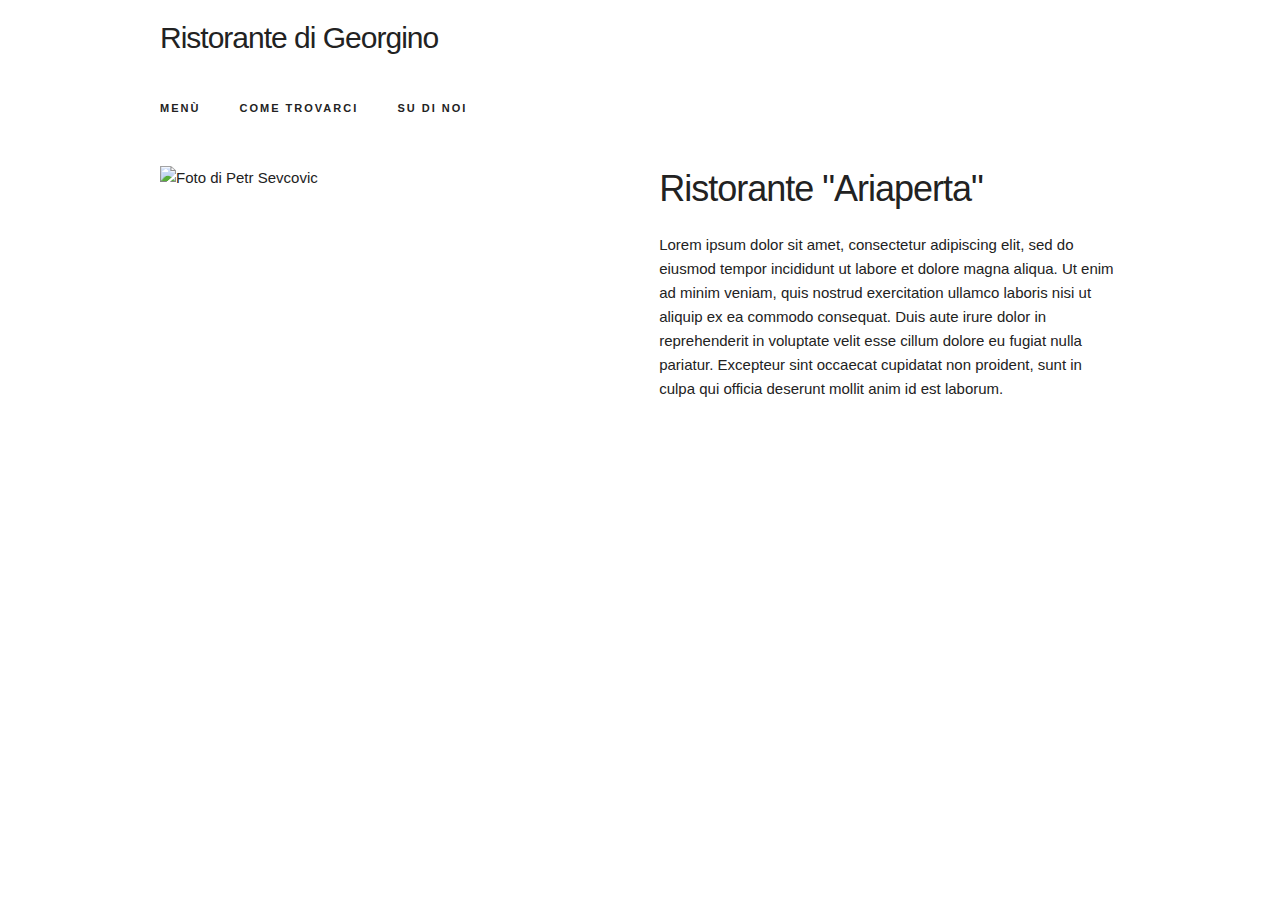
==== index.html @ 790918b3 "Primo commit" ====
<!doctype html>
<html>
  <head>
    <title>Ristorante di George</title>
    <!--Includo gli stili-->
    <link rel="stylesheet" href="skeleton.css"/>
    <link rel="stylesheet" href="normalize.css"/>
    <link rel="stylesheet" href="custom.css"/>
    <!--Tag meta-->
    <meta charset="utf-8"/>
    <meta name="description" content="Sito web ufficiale del ristorante di George"/>

  </head>
  <body>
    <div class="container">
      <h1>Ristorante di Georgino</h1>
      <nav class="navbar">
        <ul>
          <li><a href="#">Menù</a></li>
          <li><a href="#">Come trovarci</a></li>
          <li><a href="#">Su di noi</a></li>
        <ul>
      </nav>
      <div class="row">
        <div class="six columns">
          <img src="restaurant.jpg" title="Foto di Petr Sevcovic" class="u-full-width"/>
        </div>
        <div class="six columns">
          <h3>Ristorante "Ariaperta"</h3>
          <p>Lorem ipsum dolor sit amet, consectetur adipiscing elit, sed do eiusmod tempor incididunt ut labore et dolore magna aliqua. Ut enim ad minim veniam, quis nostrud exercitation ullamco laboris nisi ut aliquip ex ea commodo consequat. Duis aute irure dolor in reprehenderit in voluptate velit esse cillum dolore eu fugiat nulla pariatur. Excepteur sint occaecat cupidatat non proident, sunt in culpa qui officia deserunt mollit anim id est laborum.</p>

      </div>
      <footer>
        <p>
      </footer>
    </div>
  </body>
</html>
---- skeleton.css ----
/*
* Skeleton V2.0.4
* Copyright 2014, Dave Gamache
* www.getskeleton.com
* Free to use under the MIT license.
* http://www.opensource.org/licenses/mit-license.php
* 12/29/2014
*/


/* Table of contents
––––––––––––––––––––––––––––––––––––––––––––––––––
- Grid
- Base Styles
- Typography
- Links
- Buttons
- Forms
- Lists
- Code
- Tables
- Spacing
- Utilities
- Clearing
- Media Queries
*/


/* Grid
–––––––––––––––––––––––––––––––––––––––––––––––––– */
.container {
  position: relative;
  width: 100%;
  max-width: 960px;
  margin: 0 auto;
  padding: 0 20px;
  box-sizing: border-box; }
.column,
.columns {
  width: 100%;
  float: left;
  box-sizing: border-box; }

/* For devices larger than 400px */
@media (min-width: 400px) {
  .container {
    width: 85%;
    padding: 0; }
}

/* For devices larger than 550px */
@media (min-width: 550px) {
  .container {
    width: 80%; }
  .column,
  .columns {
    margin-left: 4%; }
  .column:first-child,
  .columns:first-child {
    margin-left: 0; }

  .one.column,
  .one.columns                    { width: 4.66666666667%; }
  .two.columns                    { width: 13.3333333333%; }
  .three.columns                  { width: 22%;            }
  .four.columns                   { width: 30.6666666667%; }
  .five.columns                   { width: 39.3333333333%; }
  .six.columns                    { width: 48%;            }
  .seven.columns                  { width: 56.6666666667%; }
  .eight.columns                  { width: 65.3333333333%; }
  .nine.columns                   { width: 74.0%;          }
  .ten.columns                    { width: 82.6666666667%; }
  .eleven.columns                 { width: 91.3333333333%; }
  .twelve.columns                 { width: 100%; margin-left: 0; }

  .one-third.column               { width: 30.6666666667%; }
  .two-thirds.column              { width: 65.3333333333%; }

  .one-half.column                { width: 48%; }

  /* Offsets */
  .offset-by-one.column,
  .offset-by-one.columns          { margin-left: 8.66666666667%; }
  .offset-by-two.column,
  .offset-by-two.columns          { margin-left: 17.3333333333%; }
  .offset-by-three.column,
  .offset-by-three.columns        { margin-left: 26%;            }
  .offset-by-four.column,
  .offset-by-four.columns         { margin-left: 34.6666666667%; }
  .offset-by-five.column,
  .offset-by-five.columns         { margin-left: 43.3333333333%; }
  .offset-by-six.column,
  .offset-by-six.columns          { margin-left: 52%;            }
  .offset-by-seven.column,
  .offset-by-seven.columns        { margin-left: 60.6666666667%; }
  .offset-by-eight.column,
  .offset-by-eight.columns        { margin-left: 69.3333333333%; }
  .offset-by-nine.column,
  .offset-by-nine.columns         { margin-left: 78.0%;          }
  .offset-by-ten.column,
  .offset-by-ten.columns          { margin-left: 86.6666666667%; }
  .offset-by-eleven.column,
  .offset-by-eleven.columns       { margin-left: 95.3333333333%; }

  .offset-by-one-third.column,
  .offset-by-one-third.columns    { margin-left: 34.6666666667%; }
  .offset-by-two-thirds.column,
  .offset-by-two-thirds.columns   { margin-left: 69.3333333333%; }

  .offset-by-one-half.column,
  .offset-by-one-half.columns     { margin-left: 52%; }

}


/* Base Styles
–––––––––––––––––––––––––––––––––––––––––––––––––– */
/* NOTE
html is set to 62.5% so that all the REM measurements throughout Skeleton
are based on 10px sizing. So basically 1.5rem = 15px :) */
html {
  font-size: 62.5%; }
body {
  font-size: 1.5em; /* currently ems cause chrome bug misinterpreting rems on body element */
  line-height: 1.6;
  font-weight: 400;
  font-family: "Raleway", "HelveticaNeue", "Helvetica Neue", Helvetica, Arial, sans-serif;
  color: #222; }


/* Typography
–––––––––––––––––––––––––––––––––––––––––––––––––– */
h1, h2, h3, h4, h5, h6 {
  margin-top: 0;
  margin-bottom: 2rem;
  font-weight: 300; }
h1 { font-size: 4.0rem; line-height: 1.2;  letter-spacing: -.1rem;}
h2 { font-size: 3.6rem; line-height: 1.25; letter-spacing: -.1rem; }
h3 { font-size: 3.0rem; line-height: 1.3;  letter-spacing: -.1rem; }
h4 { font-size: 2.4rem; line-height: 1.35; letter-spacing: -.08rem; }
h5 { font-size: 1.8rem; line-height: 1.5;  letter-spacing: -.05rem; }
h6 { font-size: 1.5rem; line-height: 1.6;  letter-spacing: 0; }

/* Larger than phablet */
@media (min-width: 550px) {
  h1 { font-size: 5.0rem; }
  h2 { font-size: 4.2rem; }
  h3 { font-size: 3.6rem; }
  h4 { font-size: 3.0rem; }
  h5 { font-size: 2.4rem; }
  h6 { font-size: 1.5rem; }
}

p {
  margin-top: 0; }


/* Links
–––––––––––––––––––––––––––––––––––––––––––––––––– */
a {
  color: #1EAEDB; }
a:hover {
  color: #0FA0CE; }


/* Buttons
–––––––––––––––––––––––––––––––––––––––––––––––––– */
.button,
button,
input[type="submit"],
input[type="reset"],
input[type="button"] {
  display: inline-block;
  height: 38px;
  padding: 0 30px;
  color: #555;
  text-align: center;
  font-size: 11px;
  font-weight: 600;
  line-height: 38px;
  letter-spacing: .1rem;
  text-transform: uppercase;
  text-decoration: none;
  white-space: nowrap;
  background-color: transparent;
  border-radius: 4px;
  border: 1px solid #bbb;
  cursor: pointer;
  box-sizing: border-box; }
.button:hover,
button:hover,
input[type="submit"]:hover,
input[type="reset"]:hover,
input[type="button"]:hover,
.button:focus,
button:focus,
input[type="submit"]:focus,
input[type="reset"]:focus,
input[type="button"]:focus {
  color: #333;
  border-color: #888;
  outline: 0; }
.button.button-primary,
button.button-primary,
input[type="submit"].button-primary,
input[type="reset"].button-primary,
input[type="button"].button-primary {
  color: #FFF;
  background-color: #33C3F0;
  border-color: #33C3F0; }
.button.button-primary:hover,
button.button-primary:hover,
input[type="submit"].button-primary:hover,
input[type="reset"].button-primary:hover,
input[type="button"].button-primary:hover,
.button.button-primary:focus,
button.button-primary:focus,
input[type="submit"].button-primary:focus,
input[type="reset"].button-primary:focus,
input[type="button"].button-primary:focus {
  color: #FFF;
  background-color: #1EAEDB;
  border-color: #1EAEDB; }


/* Forms
–––––––––––––––––––––––––––––––––––––––––––––––––– */
input[type="email"],
input[type="number"],
input[type="search"],
input[type="text"],
input[type="tel"],
input[type="url"],
input[type="password"],
textarea,
select {
  height: 38px;
  padding: 6px 10px; /* The 6px vertically centers text on FF, ignored by Webkit */
  background-color: #fff;
  border: 1px solid #D1D1D1;
  border-radius: 4px;
  box-shadow: none;
  box-sizing: border-box; }
/* Removes awkward default styles on some inputs for iOS */
input[type="email"],
input[type="number"],
input[type="search"],
input[type="text"],
input[type="tel"],
input[type="url"],
input[type="password"],
textarea {
  -webkit-appearance: none;
     -moz-appearance: none;
          appearance: none; }
textarea {
  min-height: 65px;
  padding-top: 6px;
  padding-bottom: 6px; }
input[type="email"]:focus,
input[type="number"]:focus,
input[type="search"]:focus,
input[type="text"]:focus,
input[type="tel"]:focus,
input[type="url"]:focus,
input[type="password"]:focus,
textarea:focus,
select:focus {
  border: 1px solid #33C3F0;
  outline: 0; }
label,
legend {
  display: block;
  margin-bottom: .5rem;
  font-weight: 600; }
fieldset {
  padding: 0;
  border-width: 0; }
input[type="checkbox"],
input[type="radio"] {
  display: inline; }
label > .label-body {
  display: inline-block;
  margin-left: .5rem;
  font-weight: normal; }


/* Lists
–––––––––––––––––––––––––––––––––––––––––––––––––– */
ul {
  list-style: circle inside; }
ol {
  list-style: decimal inside; }
ol, ul {
  padding-left: 0;
  margin-top: 0; }
ul ul,
ul ol,
ol ol,
ol ul {
  margin: 1.5rem 0 1.5rem 3rem;
  font-size: 90%; }
li {
  margin-bottom: 1rem; }


/* Code
–––––––––––––––––––––––––––––––––––––––––––––––––– */
code {
  padding: .2rem .5rem;
  margin: 0 .2rem;
  font-size: 90%;
  white-space: nowrap;
  background: #F1F1F1;
  border: 1px solid #E1E1E1;
  border-radius: 4px; }
pre > code {
  display: block;
  padding: 1rem 1.5rem;
  white-space: pre; }


/* Tables
–––––––––––––––––––––––––––––––––––––––––––––––––– */
th,
td {
  padding: 12px 15px;
  text-align: left;
  border-bottom: 1px solid #E1E1E1; }
th:first-child,
td:first-child {
  padding-left: 0; }
th:last-child,
td:last-child {
  padding-right: 0; }


/* Spacing
–––––––––––––––––––––––––––––––––––––––––––––––––– */
button,
.button {
  margin-bottom: 1rem; }
input,
textarea,
select,
fieldset {
  margin-bottom: 1.5rem; }
pre,
blockquote,
dl,
figure,
table,
p,
ul,
ol,
form {
  margin-bottom: 2.5rem; }


/* Utilities
–––––––––––––––––––––––––––––––––––––––––––––––––– */
.u-full-width {
  width: 100%;
  box-sizing: border-box; }
.u-max-full-width {
  max-width: 100%;
  box-sizing: border-box; }
.u-pull-right {
  float: right; }
.u-pull-left {
  float: left; }


/* Misc
–––––––––––––––––––––––––––––––––––––––––––––––––– */
hr {
  margin-top: 3rem;
  margin-bottom: 3.5rem;
  border-width: 0;
  border-top: 1px solid #E1E1E1; }


/* Clearing
–––––––––––––––––––––––––––––––––––––––––––––––––– */

/* Self Clearing Goodness */
.container:after,
.row:after,
.u-cf {
  content: "";
  display: table;
  clear: both; }


/* Media Queries
–––––––––––––––––––––––––––––––––––––––––––––––––– */
/*
Note: The best way to structure the use of media queries is to create the queries
near the relevant code. For example, if you wanted to change the styles for buttons
on small devices, paste the mobile query code up in the buttons section and style it
there.
*/


/* Larger than mobile */
@media (min-width: 400px) {}

/* Larger than phablet (also point when grid becomes active) */
@media (min-width: 550px) {}

/* Larger than tablet */
@media (min-width: 750px) {}

/* Larger than desktop */
@media (min-width: 1000px) {}

/* Larger than Desktop HD */
@media (min-width: 1200px) {}
---- custom.css ----
/*css di Lorenzo Botti*/
.navbar{
  display:block;
  /*border-top: 1px solid #eee;
  border-bottom: 1px solid #eee;*/
}
.navbar ul{
  list-style-type: none;
  margin: 0;
  padding: 0; }
.navbar ul li{
  display: block;
  width: 100%}
.navbar ul li a{
  text-transform: uppercase;
  font-size: 11px;
  font-weight: bold;
  letter-spacing: .2rem;
  margin-right: 35px;
  text-decoration: none;
  line-height: 3rem;
  color: #222; }

@media (min-width: 550px) {
  .navbar ul li{
    display: inline;
    width: auto; }
  .navbar ul li a{
    text-transform: uppercase;
    font-size: 11px;
    font-weight: bold;
    letter-spacing: .2rem;
    margin-right: 35px;
    text-decoration: none;
    line-height: 6.5rem;
    color: #222; }
}
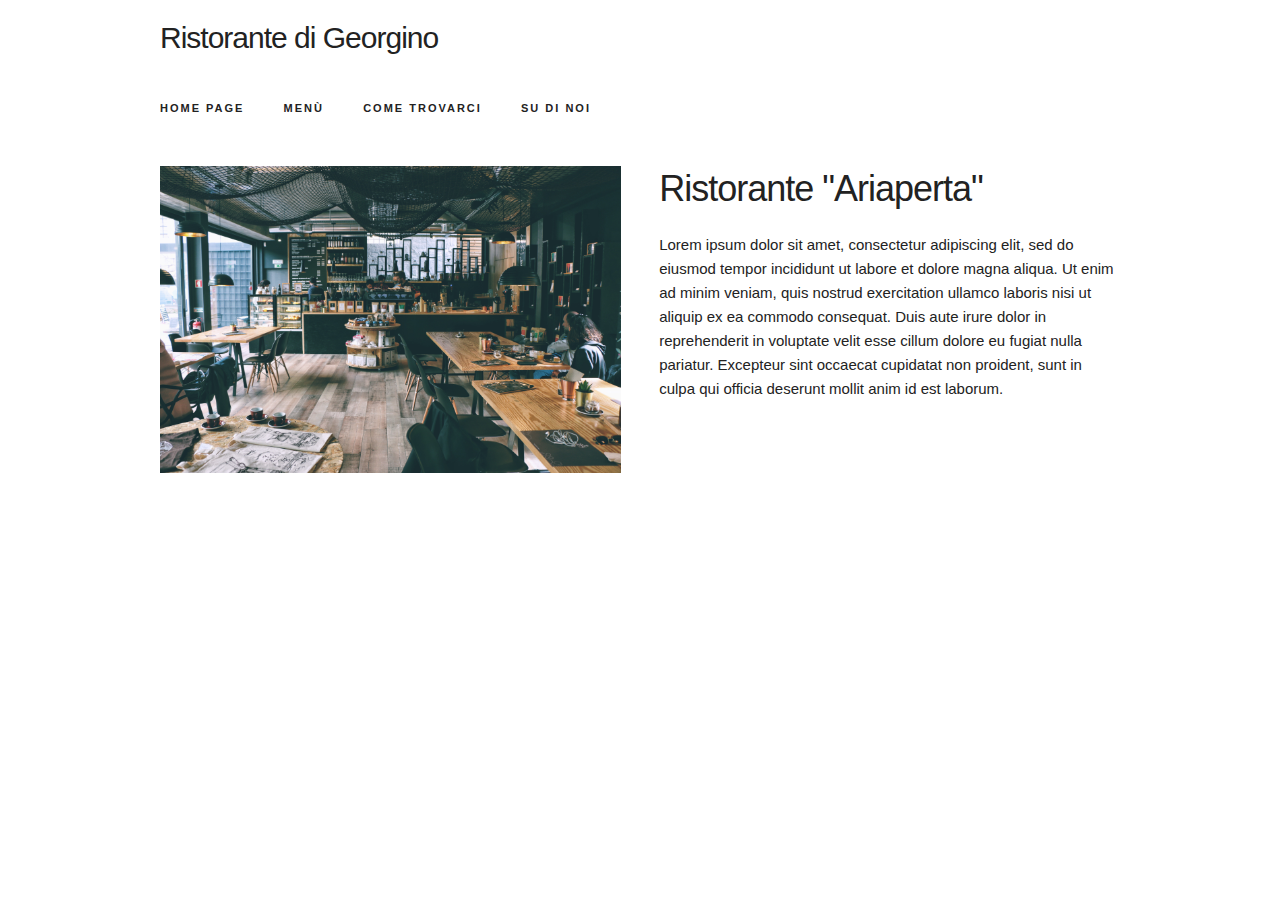
==== commit 073a19e4: "implementazione semidefinitiva viewport" ====
--- a/index.html
+++ b/index.html
@@ -9,16 +9,18 @@
     <!--Tag meta-->
     <meta charset="utf-8"/>
     <meta name="description" content="Sito web ufficiale del ristorante di George"/>
-
+    <meta name="viewport" content="width=device-width, initial-scale=1.0">
+    
   </head>
   <body>
     <div class="container">
       <h1>Ristorante di Georgino</h1>
       <nav class="navbar">
         <ul>
-          <li><a href="#">Menù</a></li>
-          <li><a href="#">Come trovarci</a></li>
-          <li><a href="#">Su di noi</a></li>
+          <li><a href="index.html">Home page</a></li>
+          <li><a href="menu.html">Menù</a></li>
+          <li><a href="trovaci.html">Come trovarci</a></li>
+          <li><a href="chisiamo.html">Su di noi</a></li>
         <ul>
       </nav>
       <div class="row">
